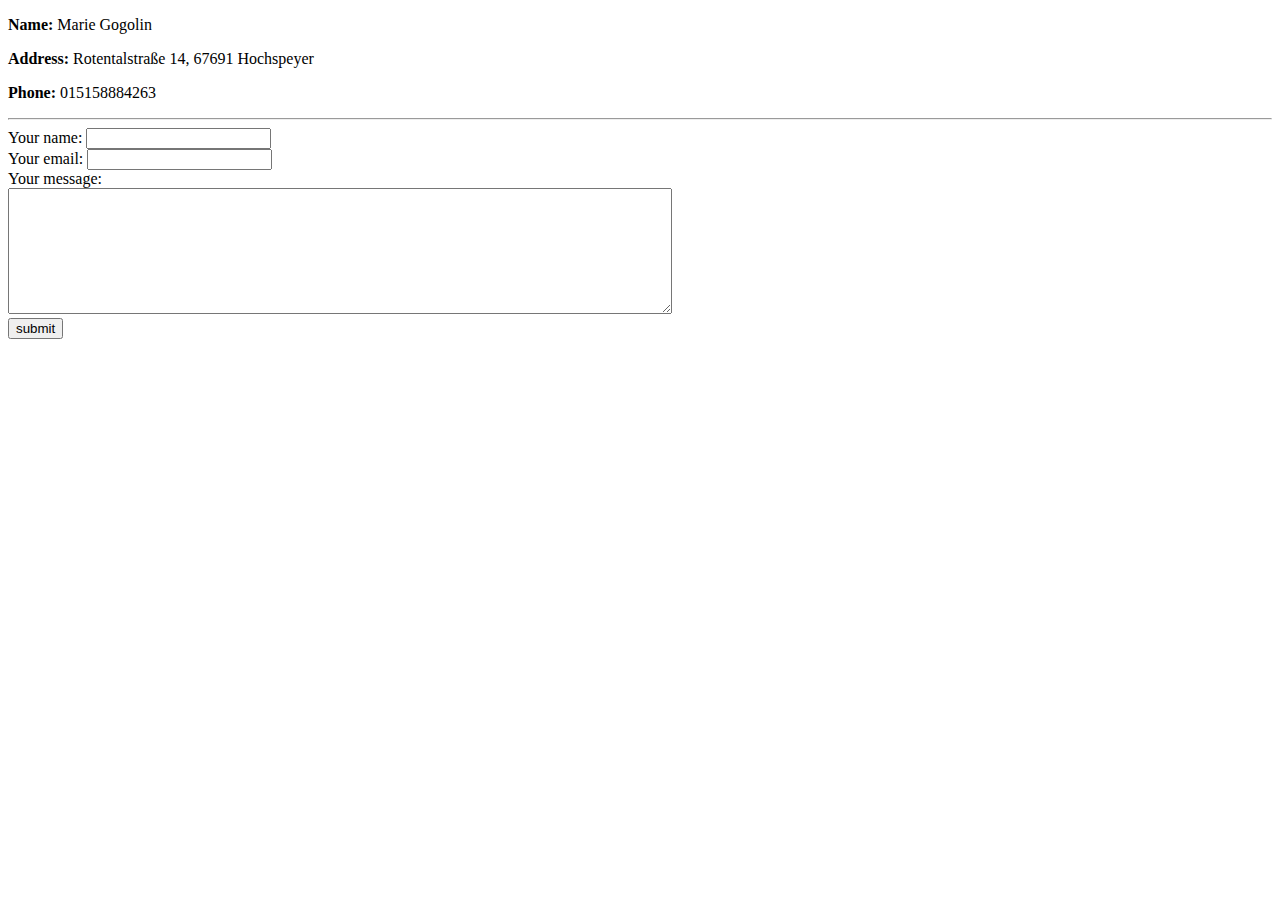
==== contact.html @ 02d0e8c8 "Add files via upload" ====
<!DOCTYPE html>
<html lang="en">
    <head>
        <meta charset="UTF-8">
        <title>Contact information</title>
    </head>
    <body>
        <p><strong>Name:</strong> Marie Gogolin</p>
        <p><strong>Address:</strong> Rotentalstraße 14, 67691 Hochspeyer</p>
        <p><strong>Phone:</strong> 015158884263</p>
        <hr>
        <form action="mailto:maschahetz@gmail.com" method="post" enctype="text/plain">
            <label>Your name:</label>
            <input type="text" name="yourName" value=""><br>
            <label>Your email:</label>
            <input type="email" name="yourEmail"><br>
            <label>Your message:</label><br>
            <textarea name="yourMessage" rows="8" cols="80"></textarea><br>
            <input type="submit" value="submit">
        </form>
    </body>
</html>
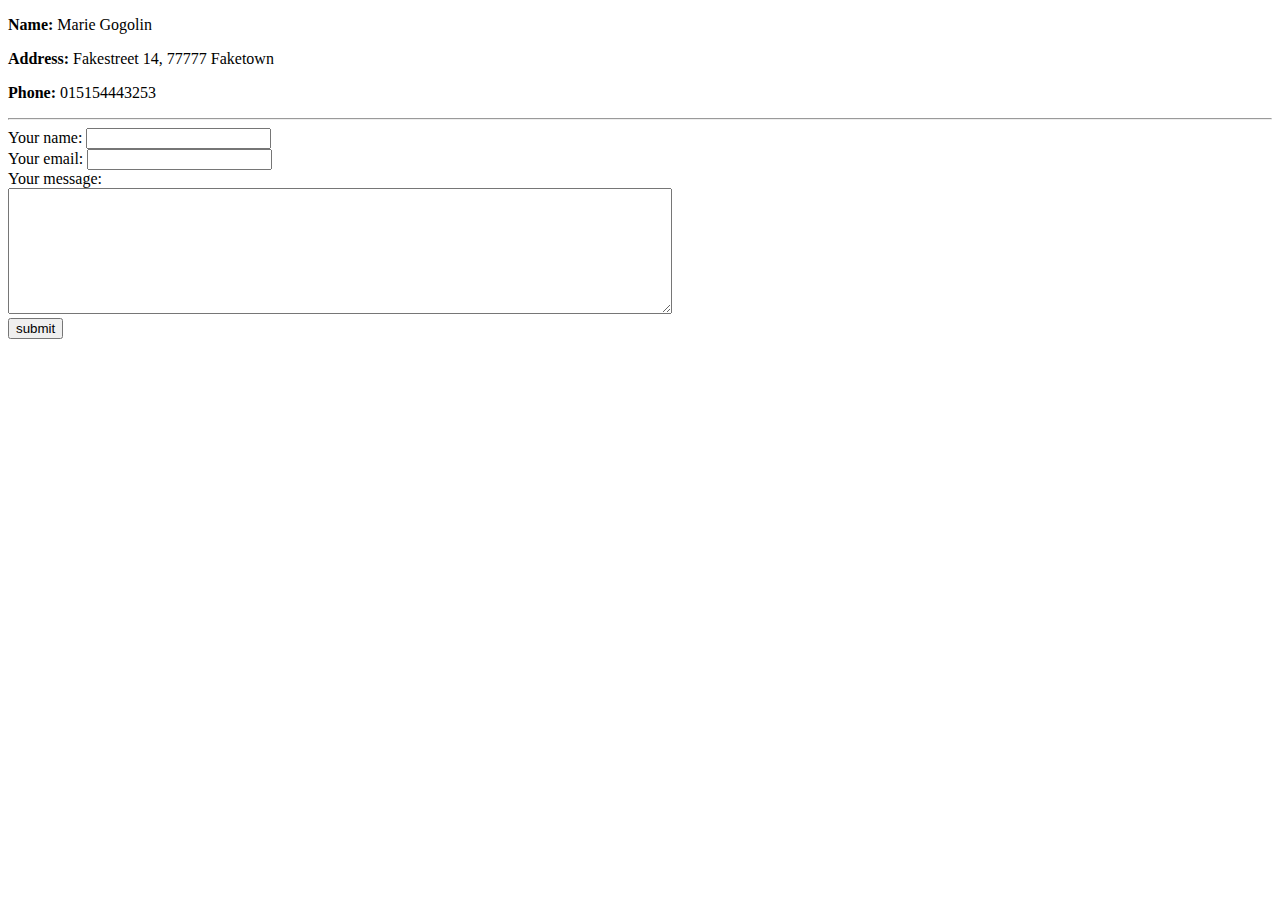
==== commit 91109be8: "Update contact.html" ====
--- a/contact.html
+++ b/contact.html
@@ -6,10 +6,10 @@
     </head>
     <body>
         <p><strong>Name:</strong> Marie Gogolin</p>
-        <p><strong>Address:</strong> Rotentalstraße 14, 67691 Hochspeyer</p>
-        <p><strong>Phone:</strong> 015158884263</p>
+        <p><strong>Address:</strong> Fakestreet 14, 77777 Faketown</p>
+        <p><strong>Phone:</strong> 015154443253</p>
         <hr>
-        <form action="mailto:maschahetz@gmail.com" method="post" enctype="text/plain">
+        <form action="mailto:fakemail@fake.com" method="post" enctype="text/plain">
             <label>Your name:</label>
             <input type="text" name="yourName" value=""><br>
             <label>Your email:</label>
@@ -19,4 +19,4 @@
             <input type="submit" value="submit">
         </form>
     </body>
-</html>+</html>
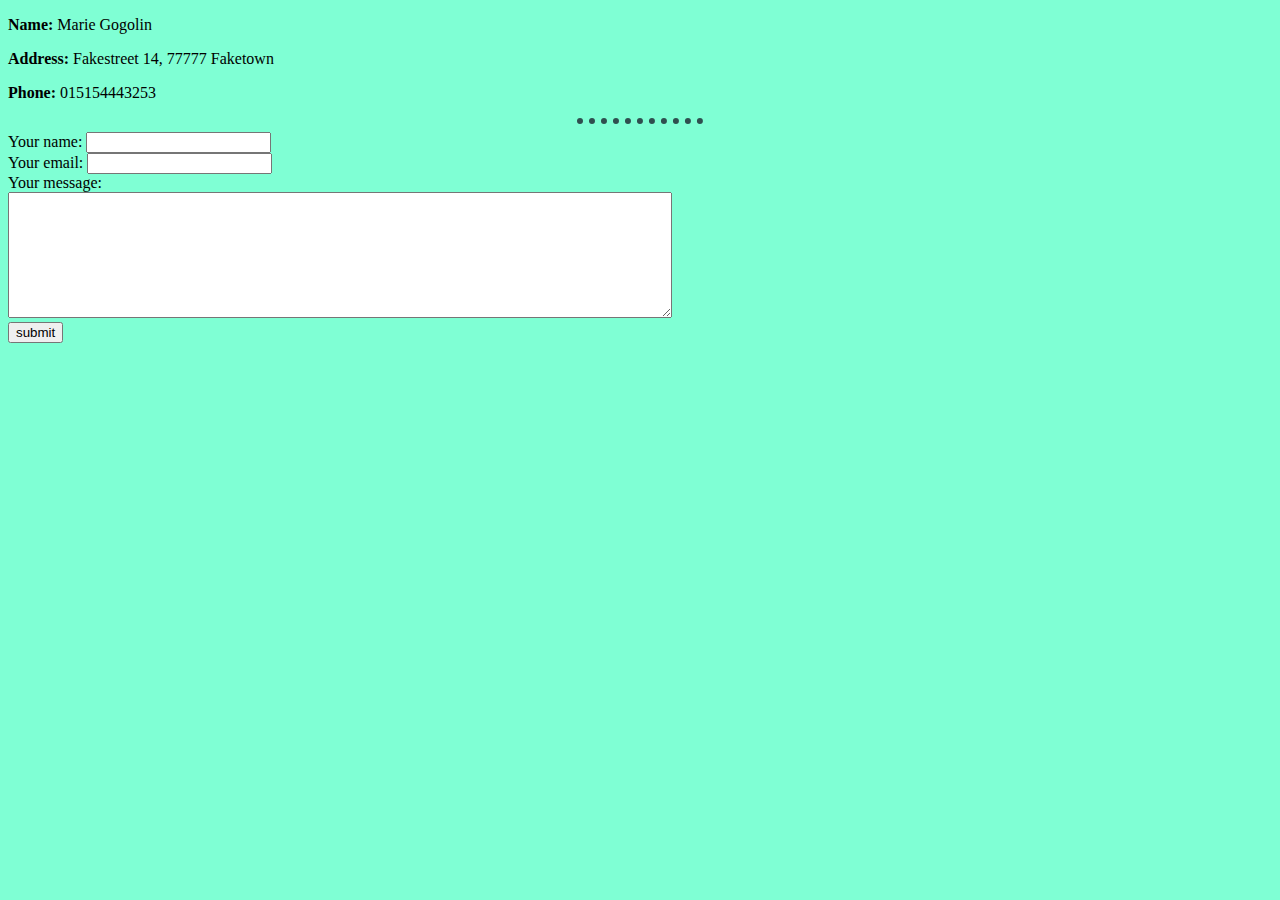
==== commit 4ac380f8: "added style sheet" ====
--- a/contact.html
+++ b/contact.html
@@ -3,6 +3,7 @@
     <head>
         <meta charset="UTF-8">
         <title>Contact information</title>
+        <link rel="stylesheet" href="css/style.css">
     </head>
     <body>
         <p><strong>Name:</strong> Marie Gogolin</p>
--- a/css/style.css
+++ b/css/style.css
@@ -0,0 +1,19 @@
+body {
+    background-color: aquamarine;
+}
+
+hr {
+    background-color: aquamarine;
+    border-color: darkslategray;
+    border-style: none;
+    border-top-style: dotted;
+    width: 10%;
+    border-width: 6px;
+}
+
+h1 {
+    color: darkslategrey;
+}
+
+h3 {
+    color: darkslategrey}